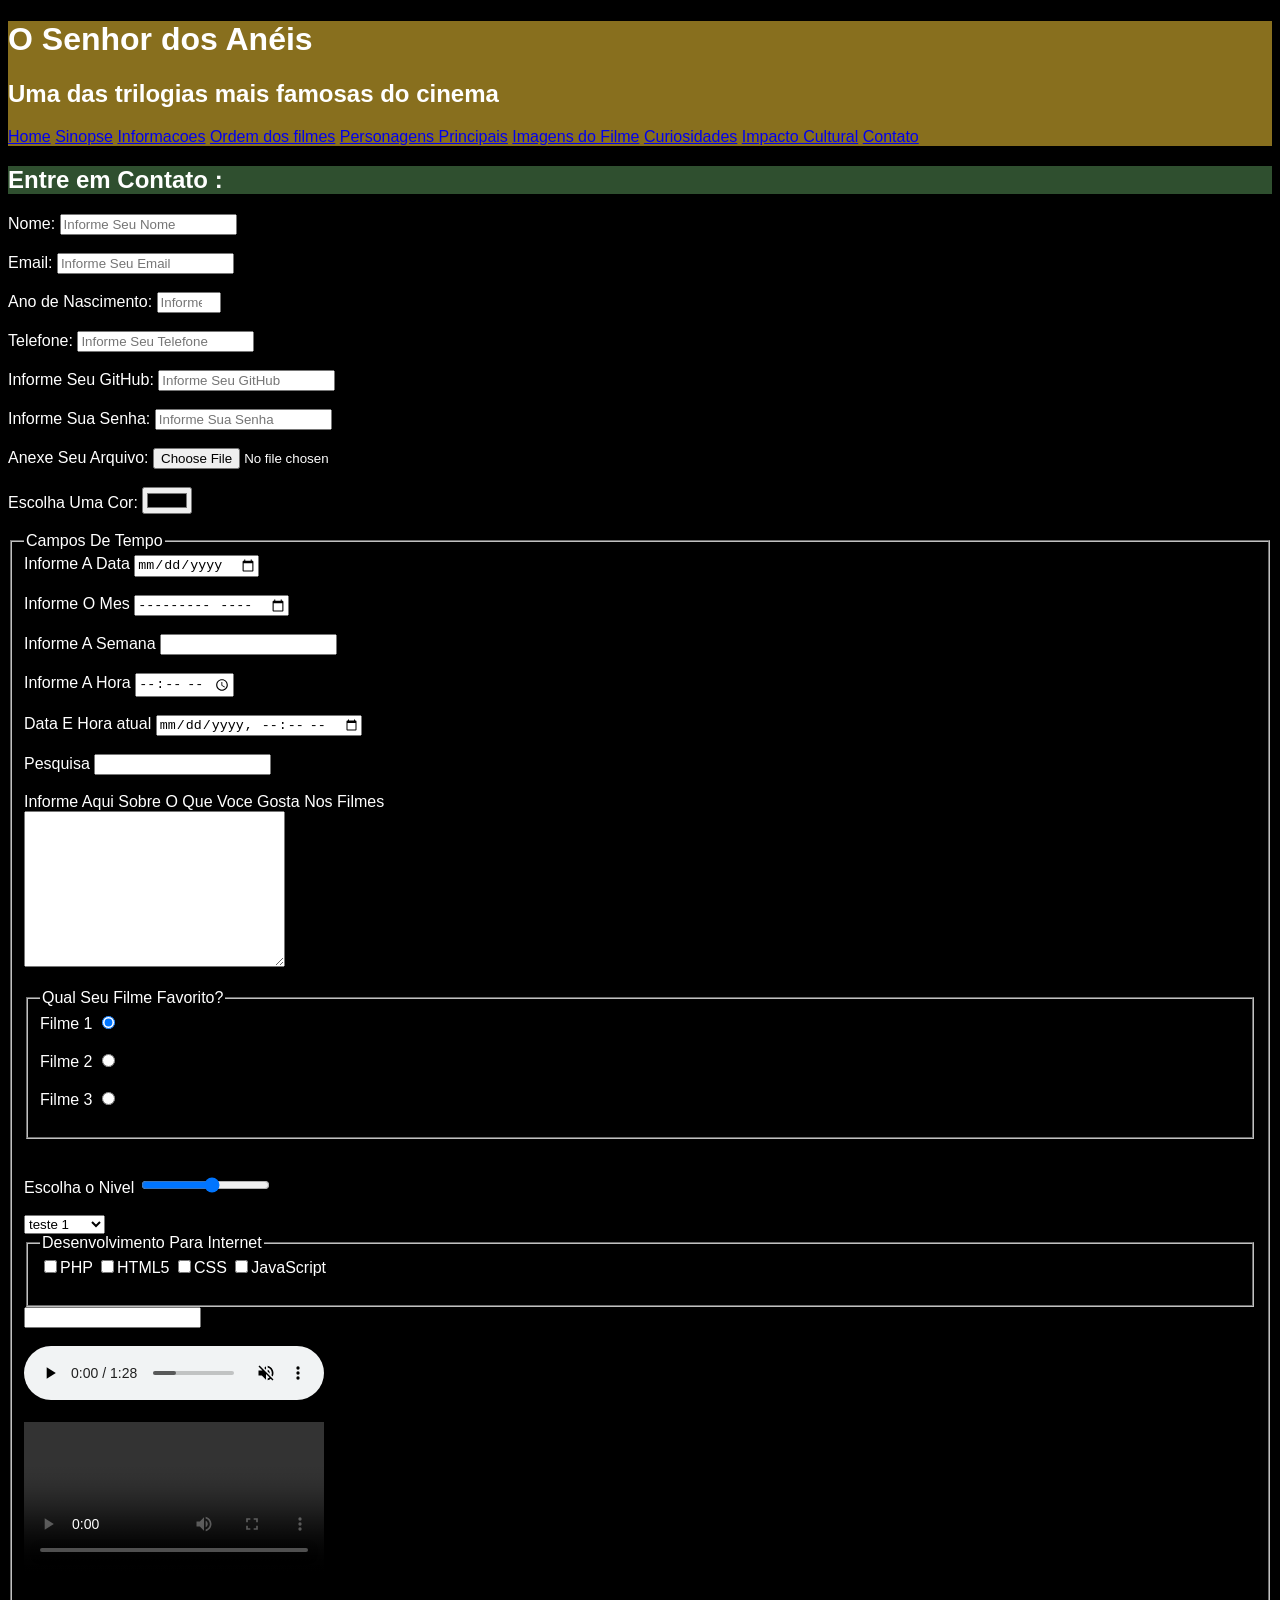
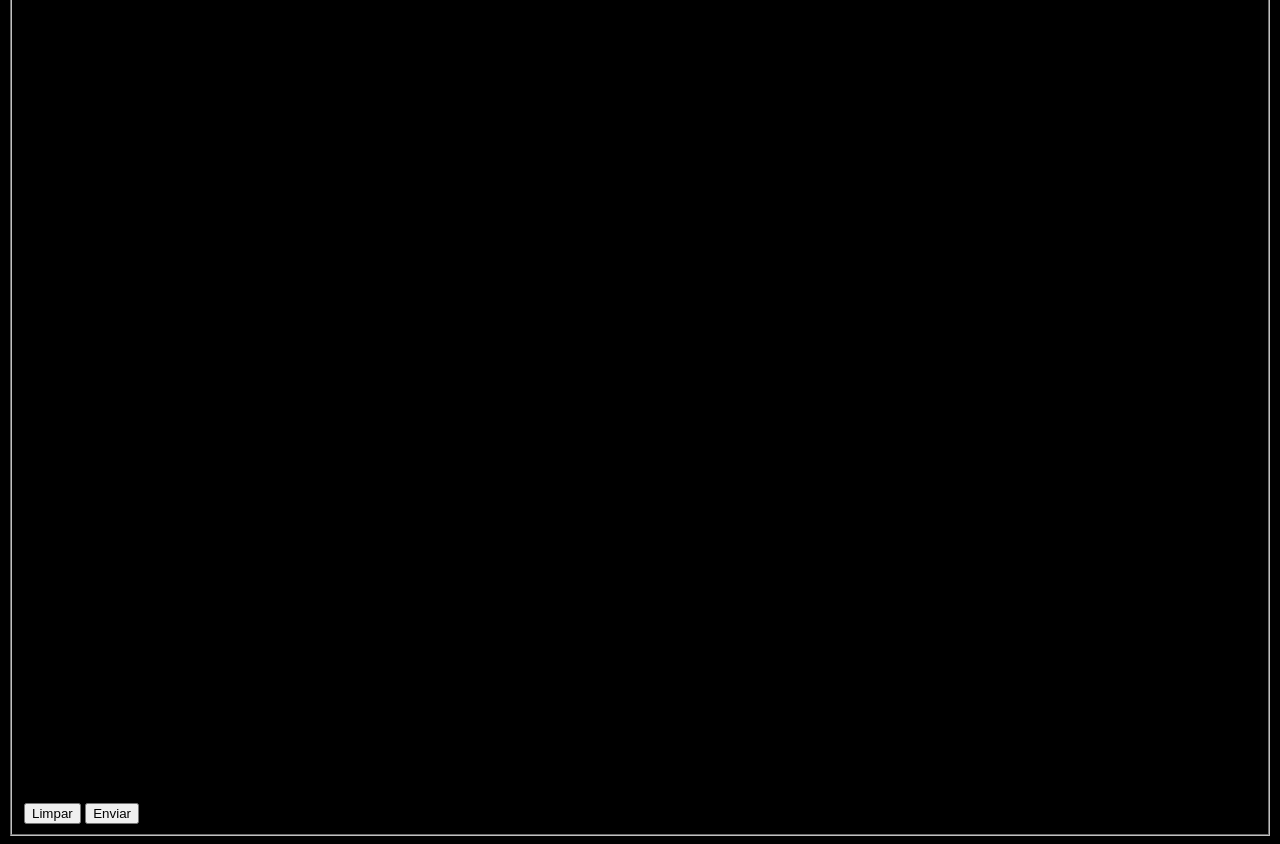
==== contato.html @ ce55cad3 "finalizando o site finalizando o site dos senhor dos aneis" ====
<!DOCTYPE html>
<html lang="pt-BR">

<head>
    <meta charset="UTF-8">
    <meta name="viewport" content="width=device-width, initial-scale=1.0">
    <title>Filme O Senhor dos Anéis</title>
    <link rel="stylesheet" href="styles.css">
    <link rel="icon" type="image/x-icon" href="img/espada.ico">
</head>

<body>

    <header id="titulo_principal">
        <h1>O Senhor dos Anéis</h1>
        <h2>Uma das trilogias mais famosas do cinema</h2>

        <nav>
            <a href="index.html">Home</a>
            <a href="sinopse.html">Sinopse</a>
            <a href="informacoes.html">Informacoes</a>
            <a href="ordem.html">Ordem dos filmes</a>
            <a href="personagens.html">Personagens Principais</a>
            <a href="imagemfilme.html">Imagens do Filme</a>
            <a href="curiosidades.html">Curiosidades</a>
            <a href="impacto.html">Impacto Cultural</a>
            <a href="contato.html">Contato</a>
            
        </nav>
    </header>
     
      <h2 class="titulo_secundario">Entre em Contato :</h2>
      <form action="processa.php" method=" get" autocomplete="off">
        <label for="nomepessoa">Nome:</label>
        <input type="text" name="nomepessoa"
        id="nomepessoa" minlength="3" maxlength="15" placeholder="Informe Seu Nome" required><br><br>

        <label for="email">Email:</label>
        <input type="email" name="email" id="email" placeholder="Informe Seu Email" required><br><br>

         <label for="ano">Ano de Nascimento:</label>
         <input type="number" id="ano" name="ano" max="2026" min="1900" placeholder="Informe Seu Ano De Nascimento"><br><br>

         <label for="telefone">Telefone:</label>
         <input type="tel" name="telefone" id="telefone" placeholder="Informe Seu Telefone"><br><br>

         <label for="GitHub">Informe Seu GitHub:</label>
         <input type="url" name="GitHub" id="GitHub" placeholder="Informe Seu GitHub"><br><br>   

         <label for="senha">Informe Sua Senha:</label>
         <input type="password" id="senha" name="senha" placeholder="Informe Sua Senha"><br><br>
          
         <label for="arquivo">Anexe Seu Arquivo:</label> 
         <input type="file" id="arquivo" name="arquivo" placeholder="envie seu arquivo"> <br><br> 

         <label for="cor">Escolha Uma Cor:</label>
         <input type="color" id="cor" name="cor"><br><br>


        <fieldset>
           <legend>Campos De Tempo</legend> 
           <label for="data">Informe A Data</label> 
           <input type="date" name="date" id="data"><br><br> 


           <label for="mes">Informe O Mes</label>
           <input type="month" name="mes" id="mes"><br><br> 


           <label for="Semana">Informe A Semana</label>
           <input type="work" name="semana" id="semana"><br><br> 


           <lalbe for="Hora">Informe A Hora</label>
           <input type="time" name="hora" id="hora"><br><br> 


           <label for="datahora">Data E Hora atual</label>
           <input type="datetime-local" name="datahora" id="datahora"><br><br></fielset>
        </fielset>

        <label for="Pesquisa">Pesquisa</label>
        <input type="search" id="Pesquisa" name="Pesquisa"><br><br>

        <label for="descricao">Informe Aqui Sobre O Que Voce Gosta Nos Filmes</label><br>
        <textarea cols="30" rows="10" name="descricao" id="descricao"></textarea><br><br>
        
        <fieldset>
          <legend>Qual Seu Filme Favorito?</legend> 
          <label for="filme 1">Filme 1</label>
          <input checked type="radio" name="filme" value="filme 1" id="filme 1"><br><br>
        
        
        <label for="filme 1">Filme 2</label>
        <input type="radio" name="filme" value="filme 2" id="filme 2"><br><br>

        <label for="filme 1">Filme 3</label>
        <input type="radio" name="filme" value="filme 3" id="filme 3"><br><br>
        </fieldset><br><br>

        <label for="nivel">Escolha o Nivel</label>
        <input type="range" max="10" min="1" id="nivel" name="nivel"><br><br>

         <form action="processa.php" method="get" autocomplete="off">
         <select id="lista_suspensa" name="lista">
        <optgroup label="Teste De Legenda No Combobox">
         <option value="teste 1">teste 1</option>
         <option value="teste 2">teste 2</option>
         <option value="teste 3">teste 3</option>
        </optgroup>
          <optgroup label="Teste De Legenda No Combobox 2 ">
        <option value="teste 4">Filme 4</option>
        <option value="teste 5">Filme 5</option>
        <option value="teste 6">Filme 6</option>
        </optgroup>
        </select> 
         
        <fieldset>
         <legend>Desenvolvimento Para Internet</legend> 
        <label><input type="checkbox" name="php" value="php">PHP</label>
        <label><input type="checkbox" name="html5" value="html5">HTML5</label><label>
        <label><input type="checkbox" name="css" value="css">CSS</label>
        <label><input type="checkbox" name="javascipt" value="js">JavaScript</label><br><br>
        </fieldset>

        <!--Datalist Possiveis Ganhadores Da Copa Do Mundo 2026-->
        <input type="text" id="busca_datalist" list="paises">
        <datalist id="paises">
          <option>Brasil</option>
          <option>França</option>
          <option>Argentina</option>
          <option>Alemanha</option>
          <option>Inglaterra</option>
          <option>Espanha</option>
        </datalist> <br><br>

        <audio controls muted autoplay loop>
          <source src="audio/musica.mp3" type="audio/mp3"><br><br>
        </audio><br><br>

        <video controls autoplay loop  poster="">
          <source src="videos/videoteste.mp4" type="video/mp4">
        </video><br><br>

        <iframe width="560" height="315" src="https://www.youtube.com/embed/0VvpzMfjBi4?si=kVd0oyPyRJnsSofk" title="YouTube video player" frameborder="0" allow="accelerometer; autoplay; clipboard-write; encrypted-media; gyroscope; picture-in-picture; web-share" referrerpolicy="strict-origin-when-cross-origin" allowfullscreen></iframe><br><br>

        <iframe src="https://www.google.com/maps/embed?pb=!1m18!1m12!1m3!1d3658.895666821674!2d-46.6194022238753!3d-23.500267178841884!2m3!1f0!2f0!3f0!3m2!1i1024!2i768!4f13.1!3m3!1m2!1s0x94cef70030627cbb%3A0x81e018b62035eab5!2sCasa%20do%20Bluez%C3%A3o!5e0!3m2!1spt-BR!2sbr!4v1774307400232!5m2!1spt-BR!2sbr" width="600" height="450" style="border:0;" allowfullscreen="" loading="lazy" referrerpolicy="no-referrer-when-downgrade"></iframe><br><br>

        <button type="reset">Limpar</button>
        <button type="submit">Enviar</button>
      </form>

      </body>
</html>
---- styles.css ----
#titulo_principal {
    background-color: #886F1E;
    color: white;
}

.titulo_secundario {
    background-color: #2f4f2f;
    color: white;
}

.rodape {
    text-align: center;
}

body {
    background-color: rgb(0, 0, 0);
    color: rgb(255, 255, 255);
    font-family: "Roboto", sans-serif;
    font-size: 16px;
}

#layout {
    display: flex;
    gap: 30px;
    align-items: flex-start;
}

article {
    flex: 3;
}

aside {
    flex: 1;
    text-align: center;
}

aside img {
    width: 100%;
    max-width: 400px;
    height: auto;
    display: block;
    margin: 0 auto;
}

figure {
    margin: 0;
}

figcaption {
    margin-top: 10px;
    font-style: italic;
}

#cabecalho {
    background-color: #886F1E;
    color: white;
    padding: 15px;
}
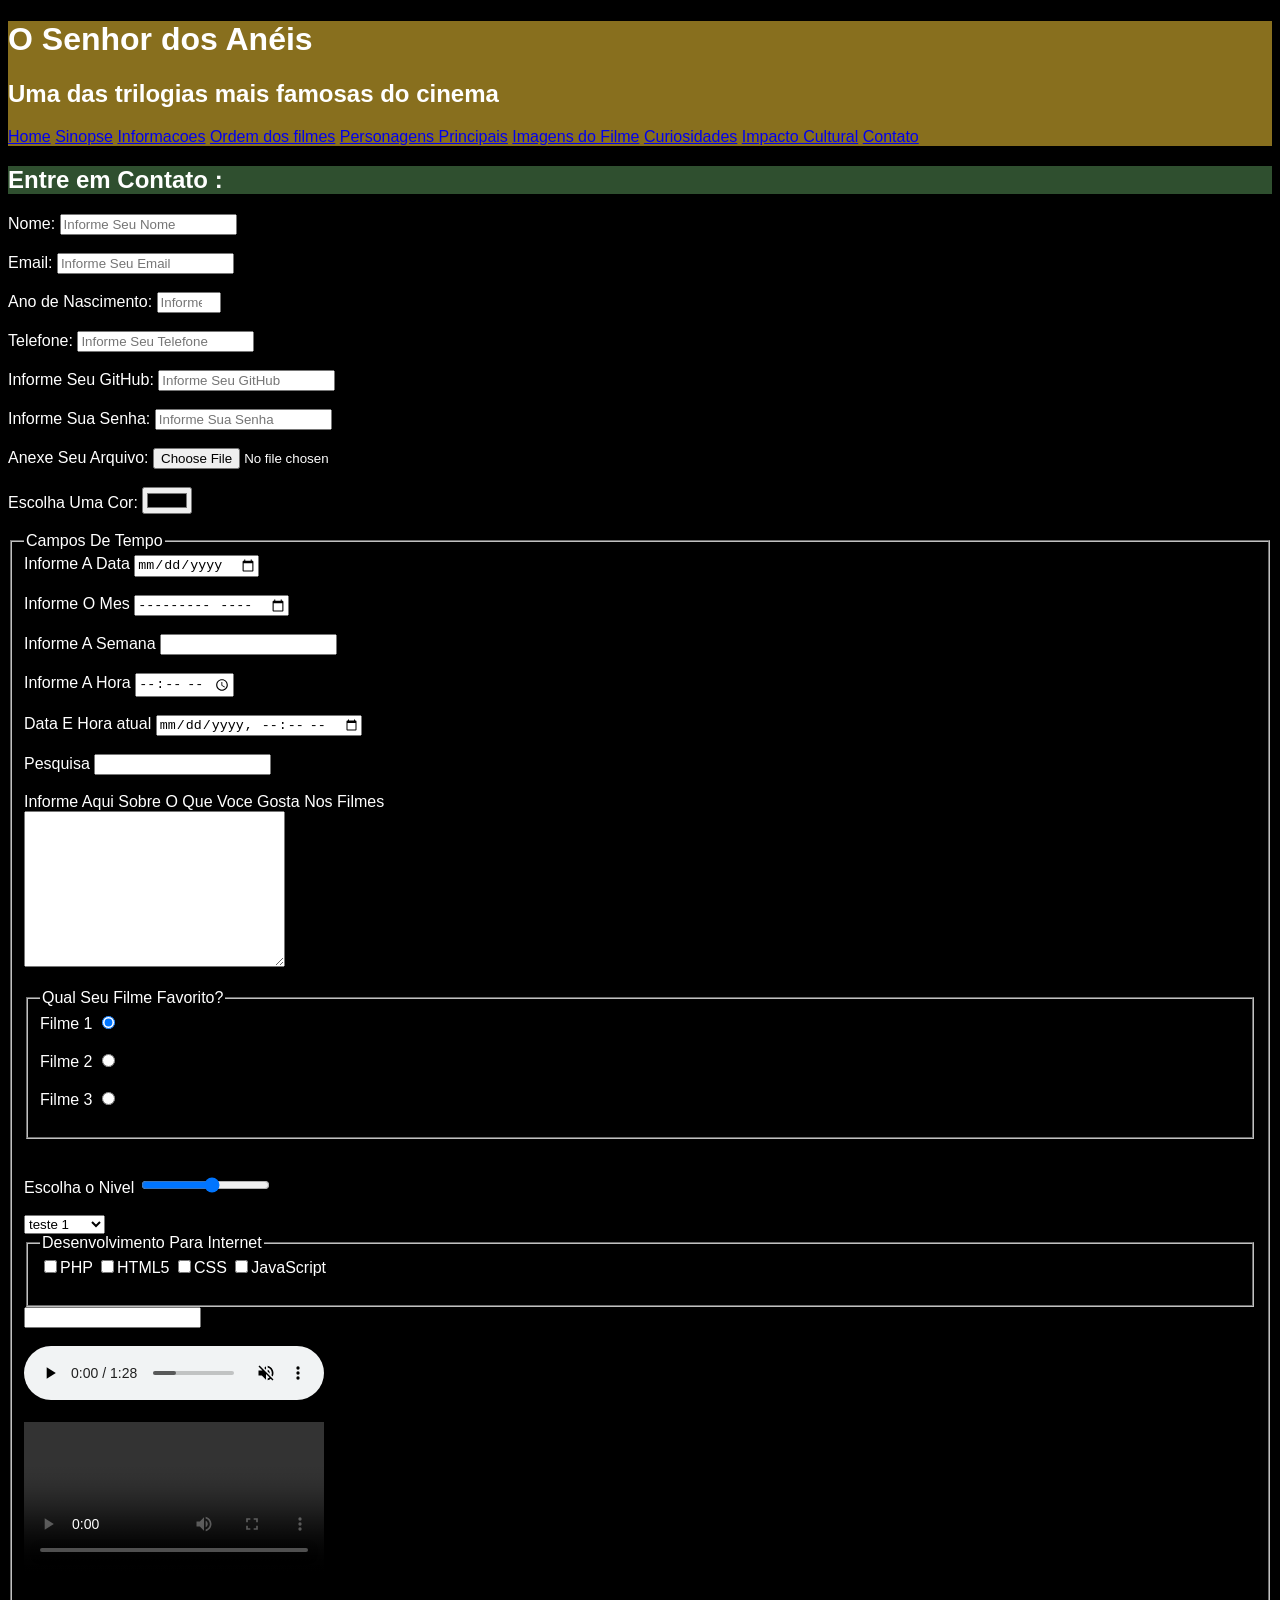
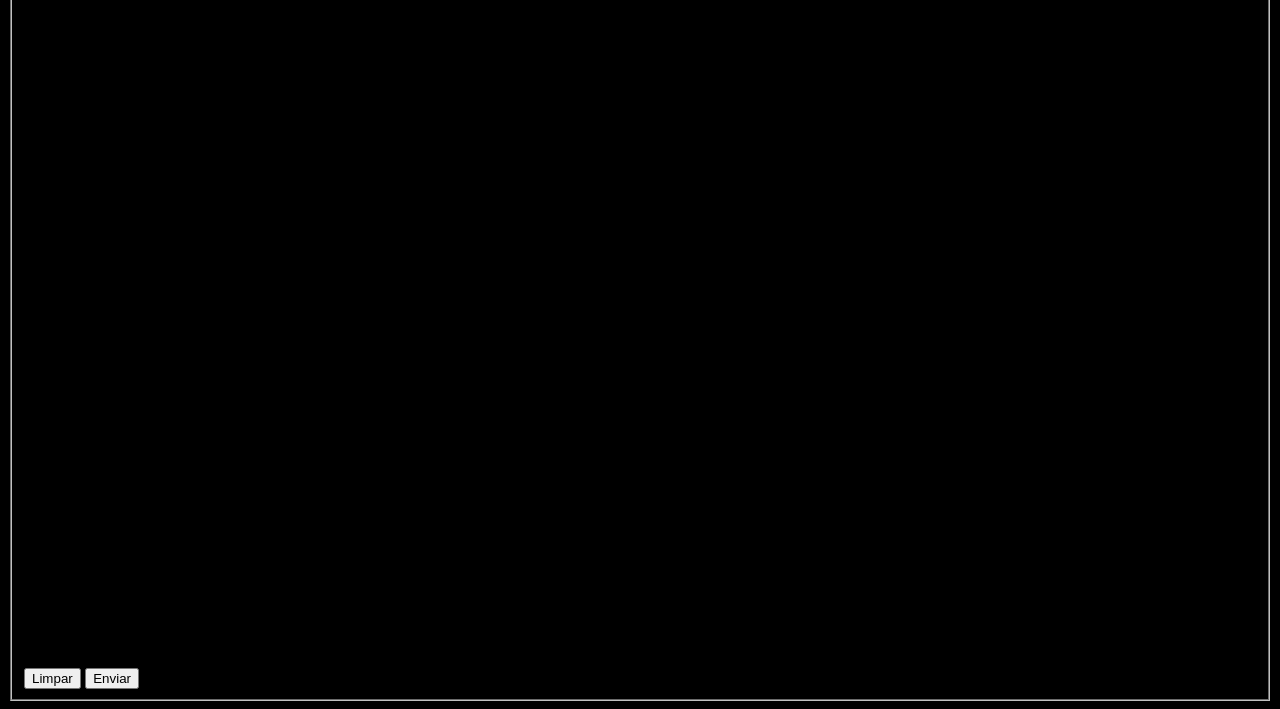
==== commit ba898f95: "correcao" ====
--- a/contato.html
+++ b/contato.html
@@ -144,7 +144,7 @@
 
         <iframe width="560" height="315" src="https://www.youtube.com/embed/0VvpzMfjBi4?si=kVd0oyPyRJnsSofk" title="YouTube video player" frameborder="0" allow="accelerometer; autoplay; clipboard-write; encrypted-media; gyroscope; picture-in-picture; web-share" referrerpolicy="strict-origin-when-cross-origin" allowfullscreen></iframe><br><br>
 
-        <iframe src="https://www.google.com/maps/embed?pb=!1m18!1m12!1m3!1d3658.895666821674!2d-46.6194022238753!3d-23.500267178841884!2m3!1f0!2f0!3f0!3m2!1i1024!2i768!4f13.1!3m3!1m2!1s0x94cef70030627cbb%3A0x81e018b62035eab5!2sCasa%20do%20Bluez%C3%A3o!5e0!3m2!1spt-BR!2sbr!4v1774307400232!5m2!1spt-BR!2sbr" width="600" height="450" style="border:0;" allowfullscreen="" loading="lazy" referrerpolicy="no-referrer-when-downgrade"></iframe><br><br>
+        <iframe width="560" height="315" src="https://www.youtube.com/embed/Uz-uHUX8eBA?si=PnXfoImkl8GFZVCl" title="YouTube video player" frameborder="0" allow="accelerometer; autoplay; clipboard-write; encrypted-media; gyroscope; picture-in-picture; web-share" referrerpolicy="strict-origin-when-cross-origin" allowfullscreen></iframe><br><br>
 
         <button type="reset">Limpar</button>
         <button type="submit">Enviar</button>
